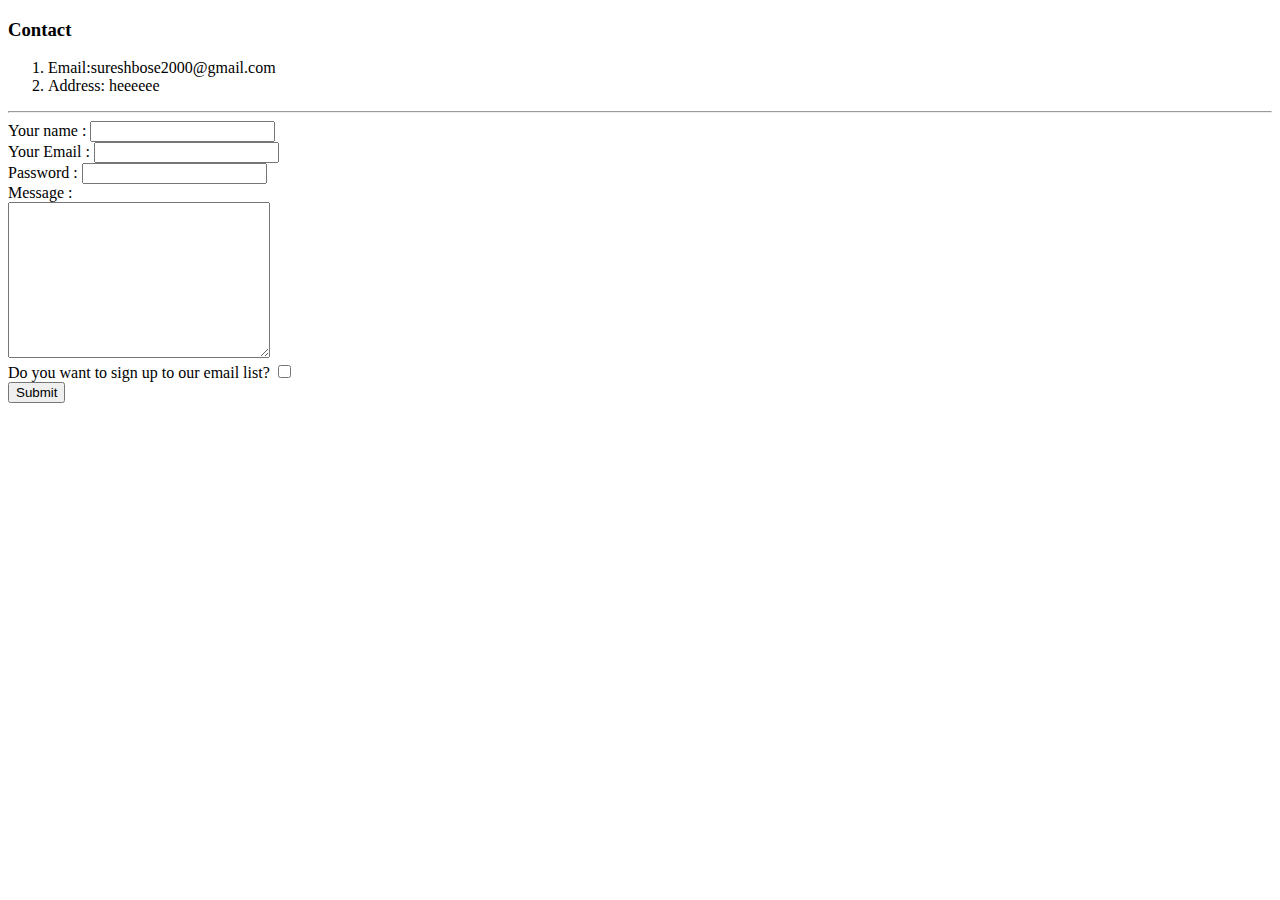
==== contact.html @ 08212c13 "Added Initial cv files" ====
<!doctype html>
<html lang="en">
<head>
    <meta charset="UTF-8">
    <meta name="viewport"
          content="width=device-width, user-scalable=no, initial-scale=1.0, maximum-scale=1.0, minimum-scale=1.0">
    <meta http-equiv="X-UA-Compatible" content="ie=edge">
    <title>My Contact Info</title>
</head>
<body>
    <h3>Contact</h3>
      <ol>
          <li>Email:sureshbose2000@gmail.com</li>
          <li>Address: heeeeee</li>
      </ol>
    <hr>
    <form class="" action="mailto:sureshpyemailrec@gmail.com" method="post" enctype="text/plain">
        <label>Your name :</label>
        <input type="text" name="yourName" value=""><br>
        <label>Your Email :</label>
        <input type="email" name="yourEmail" value=""><br>
        <label>Password :</label>
        <input type="password" name="yourPassword" value=""><br>
        <label>Message :</label><br>
        <textarea name="yourMsg" rows="10" cols="30"></textarea><br>
        <label>Do you want to sign up to our email list?</label>
        <input type="Checkbox" name="Signup" value=""><br>
        <input type="submit" name="">
    </form>
</body>
</html>
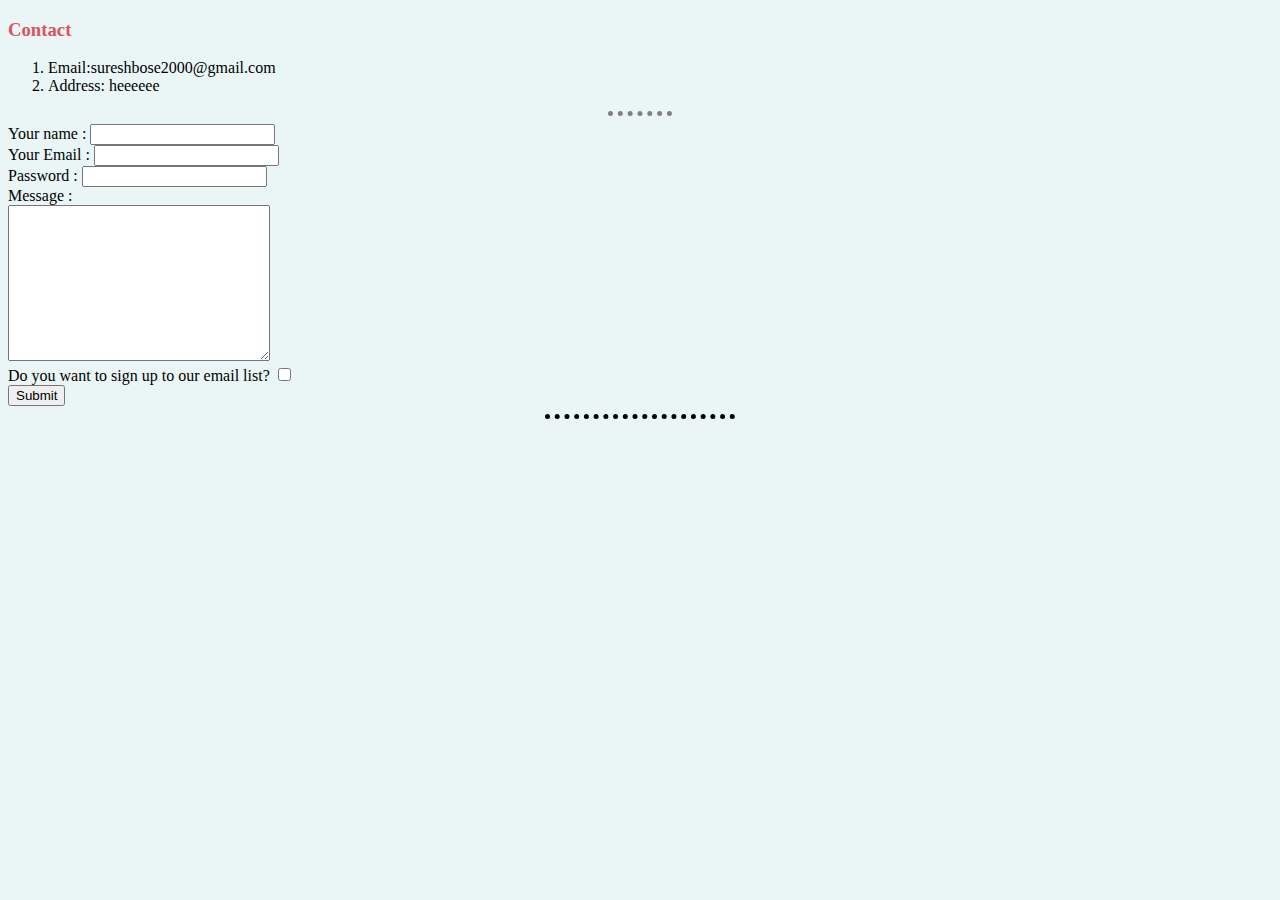
==== commit d079219e: "Added CSS" ====
--- a/contact.html
+++ b/contact.html
@@ -6,6 +6,7 @@
           content="width=device-width, user-scalable=no, initial-scale=1.0, maximum-scale=1.0, minimum-scale=1.0">
     <meta http-equiv="X-UA-Compatible" content="ie=edge">
     <title>My Contact Info</title>
+    <link rel="stylesheet" href="styles.css">
 </head>
 <body>
     <h3>Contact</h3>
@@ -27,5 +28,6 @@
         <input type="Checkbox" name="Signup" value=""><br>
         <input type="submit" name="">
     </form>
+    <hr class="end-line">
 </body>
 </html>--- a/styles.css
+++ b/styles.css
@@ -0,0 +1,42 @@
+/* ******************* TAG SELECTORS ********************* */
+body {
+        background-color: #EAF6F6;
+}
+hr {
+        border-style: none;
+        border-top-style: dotted;
+        border-color: grey;
+        border-width: 5px;
+        width: 5%
+}
+img {
+        height: 191px;
+        width: 191px
+}
+h1{
+       color: #66BFBF;
+}
+h3{
+        color: #DB5461;
+}
+
+/* ******************* CLASS SELECTORS can affect many things bec class can be applied to many ********************* */
+.end-line{
+        border-style: none;
+        border-top-style: dotted;
+        border-color: black;
+        border-width: 5px;
+        width: 15%
+}
+/* ******************* Pseudo-Class SELECTORS ********************* */
+.end-line:hover{
+        border-style: none;
+        border-top-style: dashed;
+        border-color: black;
+        border-width: 5px;
+        width: 15%
+}
+
+/* ******************* ID SELECTORS can affect 1 thing bec id is unique*********************
+#id {
+}*/